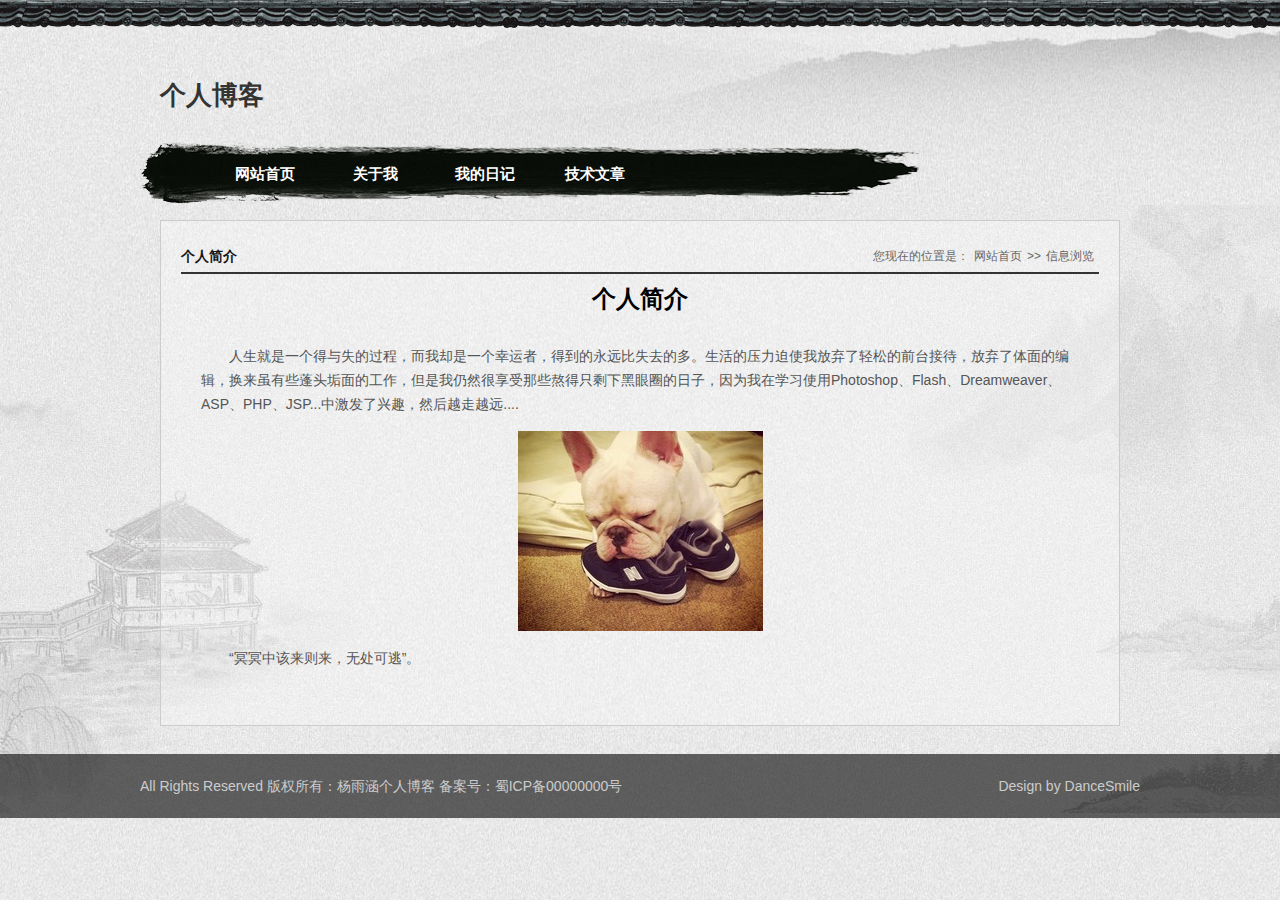
==== about.html @ 8fa110b2 "博客" ====
<!doctype html>
<html>
<head>
<meta charset="gb2312">
<title>���˲���</title>
<link href="css/base.css" rel="stylesheet">
<link href="css/main.css" rel="stylesheet">
<link href="css/m.css" rel="stylesheet">

</head>
<body>
<div id="wrapper">
  <header>
    <div class="headtop"></div>
    <div class="contenttop">
      <div class="logo f_l">���˲���</div>
      <div class="blank"></div>
      
      <nav>
        <div class="navigation">
          <ul class="menu">
            <li><a href="index.html">��վ��ҳ</a></li>
            <li><a href="javascript:;">������</a>
              <ul>
                <li><a href="about.html">���˼��</a></li>
                <li><a href="javascript:;">�������</a></li>
              </ul>
            </li>
            <li><a href="javascript:;">�ҵ��ռ�</a>
              <ul>
                <li><a href="javascript:;">�����ռ�</a></li>
                <li><a href="javascript:;">ѧϰ�ʼ�</a></li>
              </ul>
            </li>
            <li><a href="javascript:;">��������</a></li>
          </ul>
        </div>
      </nav>
    </div>
  </header>
  <div class="container">
    <div class="con_content">
      <div class="about_box">
        <h2 class="nh1"><span>�����ڵ�λ���ǣ�<a href="javascript:;">��վ��ҳ</a>>><a href="javascript:;">��Ϣ���</a></span><b>���˼��</b></h2>
        <div class="f_box">
          <p class="a_title">���˼��</p>
          <p class="p_title"></p> 
        </div>
        <ul class="about_content">
          <p> ��������һ������ʧ�Ĺ��̣�����ȴ��һ�������ߣ��õ�����Զ��ʧȥ�Ķࡣ�����ѹ����ʹ�ҷ��������ɵ�ǰ̨�Ӵ�������������ı༭����������Щ��ͷ����Ĺ�������������Ȼ��������Щ����ֻʣ�º���Ȧ�����ӣ���Ϊ����ѧϰʹ��Photoshop��Flash��Dreamweaver��ASP��PHP��JSP...�м�������Ȥ��Ȼ��Խ��ԽԶ....</p>
          <p><img src="images/01.jpg"></p>
          <p>��ڤڤ�и����������޴����ӡ��� </p>
        </ul>
      </div>
    </div>
    <div class="blank"></div>
  </div>
  <footer>
    <div class="footer">
      <div class="f_l">
        <p>All Rights Reserved ��Ȩ���У�<a href="javascript:;">���꺭���˲���</a> �����ţ���ICP��00000000��</p>
      </div>
      <div class="f_r textr">
        <p>Design by DanceSmile</p>
      </div>
    </div>
  </footer>
</div>
<script type="text/javascript" src="js/jquery.js"></script>
<script>
  window.onload = function ()
  {
    var oH2 = document.getElementsByTagName("h2")[0];
    var oUl = document.getElementsByTagName("ul")[0];
    oH2.onclick = function ()
    {
      var style = oUl.style;
      style.display = style.display == "block" ? "none" : "block";
      oH2.className = style.display == "block" ? "open" : ""
    }
  }
  $(function() {
    $(".menu ul").css({display: "none"}); // Opera Fix
    $(".menu li").hover(function(){
      $(this).find('ul:first').css({visibility: "visible",display: "none"}).slideDown("normal");
    },function(){
      $(this).find('ul:first').css({visibility: "hidden"});
    });
  });
</script>
</body>
</html>
---- css/base.css ----
@charset "gb2312";
* { margin: 0; padding: 0 }
body { font: 14px "΢���ź�", Arial, Helvetica, sans-serif; background: url(../images/bg.jpg) repeat; color: #555 }
img { border: 0; display: block }
ul, li { list-style: none; }
input, button { border: none; outline: none; }
a { text-decoration: none; color: #333 }
.clear { clear: both; }
.blank { height: 8px; overflow: hidden; width: 100%; margin: auto; clear: both }
.f_l { float: left }
.f_r { float: right }
/*topnav*/
.topnav { line-height: 50px; height: 50px; color: #000; text-align: center; background: rgba(255, 255, 255, 0.58); position: fixed; width: 100%; top: 0; z-index: 999; box-shadow: #333 0px 2px 2px }
.topnav a { color: #000; font-weight: bold; margin: 0 5px }
#wrapper { background: url(../images/footside.jpg) bottom center no-repeat; overflow: hidden; }
header { width: 100%; background: url(../images/yuanshan.jpg) right bottom no-repeat }
.headtop { background: url(../images/topbg.jpg) repeat-x; height: 28px; }
.contenttop { width: 1000px; margin: auto; }
.logo { padding: 50px 0 20px 20px; font-size: 26px; font-family: "΢���ź�", sans-serif; color: #333; font-weight: bold; }
/*search*/
.search { width: 240px; margin: 50px 0 0 0 }
.input_text { padding-left: 5px; border: 1px solid #ccc; width: 158px; height: 26px; line-height: 26px; background-color: #e5e5e5; }
.input_submit { background-color: #333; color: #FFF; margin-left: 5px; width: 50px; border: none; cursor: pointer; height: 28px; line-height: 28px; border-radius: 5px; }
/*nav*/
nav { margin: 0 0 15px 0 }
.navigation { height: 64px; background: url(../images/navbg.png) no-repeat; font-family: "΢���ź�"; }
.menu { position: relative; margin-left: 70px; padding-top: 10px }
.menu li { float: left; width: 110px; text-align: center; position: relative; line-height: 46px; }
.menu li a { display: block; text-decoration: none; color: #fff; font-size: 15px; font-weight: bold }
.menu ul { position: relative; background: url(../images/footerbg.png); z-index: 300; }
.menu li ul { display: none; width: 110px; position: absolute; TOP: 40px; left: 0; }
.menu li ul li { font-size: 12px; height: 28px; line-height: 28px }
.menu li ul li a { font-size: 14px }
.menu li ul li a:hover { background: #000 }
/*phone  nav */
#mnav { display: none; width: 100%; position: absolute; top: 34px; right: 0; }
#mnav h2 { text-align: right; color: #fff; font-size: 18px; height: 52px; line-height: 52px; padding-left: 10px;  }
#mnav h2.open { text-align: right; background: rgba(1,1,1,0.8); width: 100%; }
#mnav ul { display: none; background: rgba(1,1,1,0.8); width: 100%; padding-bottom: 40px }
#mnav li { line-height: 40px;  font-size: 16px; display: block; overflow: hidden; text-align:center;  }
#mnav li ul{ display:block; overflow:hidden; background:none; padding-bottom:0; }
#mnav li ul li{ padding-left:10%; }
#mnav li ul li:before{ content:"-"; color:#fff; padding-right:10px}
#mnav li a { color: #fff }
/* Ĭ�ϲ˵��� */
#mnav h2 .navicon { margin-right: 15px; }
.navicon { display: inline-block; position: relative; width: 30px; height: 5px; background-color: #333; }
.navicon:before, .navicon:after { content: ''; display: block; width: 30px; height: 5px; position: absolute; background: #333; -webkit-transition-property: margin, -webkit-transform; transition-property: margin, -webkit-transform; transition-property: margin, transform; transition-property: margin, transform, -webkit-transform; -webkit-transition-duration: 300ms; transition-duration: 300ms; }
.navicon:before { margin-top: -10px; }
.navicon:after { margin-top: 10px; }
/* չ���󵼺���Ŀ */
#mnav h2.open .navicon { background:none }/* ʹ�ñ���ɫ�����м�ĺ��� */
#mnav h2.open .navicon:before { margin-top: 0; -webkit-transform: rotate(45deg); transform: rotate(45deg); }
#mnav h2.open .navicon:after { margin-top: 0; -webkit-transform: rotate(-45deg); transform: rotate(-45deg); }
#mnav h2.open .navicon:before, #mnav h2.open .navicon:after { content: ''; display: block; width: 30px; height: 5px; position: absolute; background: #fff; -webkit-transition-property: margin, -webkit-transform; transition-property: margin, -webkit-transform; transition-property: margin, transform; transition-property: margin, transform, -webkit-transform; -webkit-transition-duration: 300ms; transition-duration: 300ms; }

/*links*/
.links { width: 1000px; margin: 30px auto; overflow: hidden }
.links h2 { background: url(../images/linksbg.png) no-repeat left top; height: 38px }
.links li { float: left; border: #CCC 1px solid; padding: 5px; margin: 10px 10px }
.links li img { height: 51px }
.links li img:hover { opacity: 0.5 }
/*footer*/
footer { background: url(../images/footerbg.png) repeat-x; padding: 20px 0; color: #ccc; margin: 20px 0 0 0 }
.footer { width: 1000px; margin: auto; overflow: hidden }
.footer p { line-height: 24px; }
.footer a{ color:#ccc}
.textr { text-align: right }
---- css/main.css ----
@charset "gb2312";
.con_content { overflow: hidden; width: 958px; margin: auto; border: #CCC 1px solid; background: rgba(255,255,255,0.3); }
.about_box { padding: 20px; overflow: hidden; }
.about_content { line-height: 24px; font-size: 14px; padding: 20px }
.about_content p { margin-bottom: 15px; text-indent: 2em }
.about_content p img { margin: auto }
.nh1 { line-height: 31px; height: 31px; font-size: 14px; border-bottom: #333 2px solid; color: #171717; }
.nh1 span { float: right; font-size: 12px; color: #666; font-weight: normal }
.nh1 span a { color: #666; margin: 0 5px }
.nh1 span a:hover { color: #000 }
.con_left { width: 170px; float: left; margin-top: 10px; background: url(../images/tz.png) no-repeat }
.con_left ul { margin-top: 36px }
.con_left ul li { height: 40px; line-height: 40px; text-align: center; background: #f1f1f1; margin-bottom: 1px; border-bottom: #c7c7c7 1px solid }
.con_left ul li a { color: #333; display: block; }
.con_left ul li a:hover { background: #069; color: #fff }
.a_title { text-align: center; font-size: 24px; font-weight: bold; color: #000; line-height: 50px }
.p_title { text-align: center; font-size: 20px; color: #333; line-height: 50px; }
.a_content { line-height: 28px; font-size: 14px; padding: 10px 30px; color: #333 }
.a_content p { margin-bottom: 20px; text-indent: 2em; }
.box_p { border: #ccc 1px dashed; text-align: center; padding: 5px 0; margin: 0 30px 10px 30px; color: #999; }
.box_p a { color: #999 }
.box_p span { margin: 0 10px }
.nextinfos p { display: inline; margin-right: 20px }
.nextinfos { text-align: center; }
/* ��̬ */
.news_list { margin: 10px 0; overflow: hidden }
.news_list li { background: url(../images/libg.jpg) no-repeat left center; ; padding-left: 20px; line-height: 26px; font-size: 14px; border-bottom: #CCC dotted 1px }
.news_list li span { float: right; color: #999; font-size: 12px; padding-right: 10px }
.news_list li a { color: #333 }
.news_list li a:hover { color: #f00; text-decoration: underline }
.pagelist { text-align: center; color: #666; width: 100%; clear: both; margin: 20px 0; padding-top: 20px }
.pagelist a { color: #666; margin: 0 2px; border: 1px solid #000; padding: 5px 10px; }
.pagelist a:hover { color: #f00; text-decoration: underline }
.pagelist > b { border: 1px solid #000; padding: 5px 10px; }
.blogs { padding: 20px 0; position: relative; border-bottom: #999 1px dashed; overflow: hidden; width: 780px; }
.blogs h3 { font-size: 16px; font-weight: bold; transition: all .5s; margin-bottom: 10px }
.blogs h3 a { color: #474645; }
.blogs h3 a:hover { text-decoration: underline }
.blogs figure { float: left; width: 25%; overflow: hidden; }
.blogs figure img { width: 100%; margin: auto; -moz-transition: all 0.5s; -webkit-transition: all 0.5s; -o-transition: all 0.5s; transition: all 0.5s; }
.blogs figure:hover img { -moz-transform: scale(1.1); -webkit-transform: scale(1.1); -o-transform: scale(1.1); -ms-transform: scale(1.1); }
.blogs ul { float: right; line-height: 22px; width: 72%; color: #756F71; position: relative }
.blogs:hover { background: #f9f9f9 }
.autor { overflow: hidden; clear: both; display: inline-block; color: #838383; width: 100%; background: #f1f1f1; padding-left: 10px }
.autor span { margin: 0 10px 0 0; }
.autor span a { color: #759b08; }
.autor span a:hover { text-decoration: underline }
a.readmore { background: #fd8a61; color: #fff; padding: 5px 10px; float: right; margin: 20px 0 0 0; }
.pingl.f_r { padding: 0; }
/* ����ͼƬ�б�*/
.dtxw { overflow: hidden; margin: 30px auto }
.dttext { border-bottom: #838484 1px solid; margin-left: 40px; }
.dttext ul { padding: 20px 20px 20px 80px; overflow: hidden; }
.xwpic { width: 28%; overflow: hidden; background: #ccc; height: 140px; float: right; margin: 20px 0 0 0; }
.xwpic img { -webkit-transition: all 0.5s; -moz-transition: all 0.5s; -o-transition: all 0.5s; width: 100%; margin: auto }
.xwpic img:hover { -webkit-transform: scale(1.1); -moz-transform: scale(1.1); -o-transform: scale(1.1); -ms-transform: scale(1.1); }
.dtxw li { width: 100%; position: relative; clear: both; list-style: none; margin-bottom: 30px; overflow: hidden }
.dtxw li:first-child::before { content: "01"; position: absolute; left: 40px; top: 40px; font-size: 40px; color: #aeaeae }
.dtxw li:nth-child(2)::before { content: "02"; position: absolute; left: 40px; top: 40px; font-size: 40px; color: #aeaeae }
.dtxw li:nth-child(3)::before { content: "03"; position: absolute; left: 40px; top: 40px; font-size: 40px; color: #aeaeae }
.dtxw li:nth-child(4)::before { content: "04"; position: absolute; left: 40px; top: 40px; font-size: 40px; color: #aeaeae }
.dtxw li:nth-child(5)::before { content: "05"; position: absolute; left: 40px; top: 40px; font-size: 40px; color: #aeaeae }
.dtxw li:nth-child(6)::before { content: "06"; position: absolute; left: 40px; top: 40px; font-size: 40px; color: #aeaeae }
.dtxw li:nth-child(7)::before { content: "07"; position: absolute; left: 40px; top: 40px; font-size: 40px; color: #aeaeae }
.dtxw li:nth-child(8)::before { content: "08"; position: absolute; left: 40px; top: 40px; font-size: 40px; color: #aeaeae }
.dtxw li:nth-child(9)::before { content: "09"; position: absolute; left: 40px; top: 40px; font-size: 40px; color: #aeaeae }
.dtxw li:nth-child(10)::before { content: "10"; position: absolute; left: 40px; top: 40px; font-size: 40px; color: #aeaeae }
.dtxw li:hover img { -webkit-transform: scale(1.1); -moz-transform: scale(1.1); -o-transform: scale(1.1); -ms-transform: scale(1.1); }
.binfo { color: #999; margin-top: 20px; }
.binfo span { margin-right: 20px }
.binfo .lm a { color: #000 }
.dttext h2 { font-size: 18px; font-weight: normal; padding: 5px 10px; background: #333; margin-bottom: 10px; color:#fff }
.dttext h2 a { color: #FFF }
.dttext { line-height: 24px; overflow: hidden }
/* ͼƬչʾ */
.lispic { padding: 20px 0; overflow: hidden; }
.lispic li { float: left; text-align: center; width: 200px; border: #ccc 5px solid; overflow: hidden; background: #ccc; margin: 10px 10px 10px 9px; position: relative }
.lispic li i{display: block;height: 160px; width: 100%; overflow:hidden }
.lispic li img { width:100%; -webkit-transition: all 0.5s; -moz-transition: all 0.5s; -o-transition: all 0.5s; }
.lispic li span { padding: 10px 0; display: block; position: absolute; overflow: hidden; text-align: center; bottom: 0; background: rgba(0, 0, 0, 0.55); width: 100%; color: #fff; }
.lispic li img:hover { -webkit-transform: scale(1.1); -moz-transform: scale(1.1); -o-transform: scale(1.1); -ms-transform: scale(1.1); }
---- css/m.css ----
@charset "gb2312";

/* ����960px��С��1199px */ 
 @media screen and (min-width: 960px) and (max-width: 1199px) {
header, article, .footer, .container, .contenttop { width: 100%; margin: auto;  }
.contenttop { overflow: hidden }
.logo { padding: 20px 0 20px 20px; }
.footer .f_l, .footer .f_r { float: none; text-align: center }
.container { padding: 20px; width: auto; margin: 0 10px }
.blogpic { background: none }
.jztop, .jzend { background-size: 100% 100%; width: 100%; }
.bloglist { width: 60% }
.con_content { width: 100% }
footer { width: 100% }
}
 
 /* ����768px��С��959px */ 
 @media screen and (min-width: 768px) and (max-width: 959px) {
header, article, .footer, .container, .contenttop { width: 100%; margin: auto; }

.logo { padding: 20px 0 20px 20px; }
.footer .f_l, .footer .f_r { float: none; text-align: center }
.container { padding: 20px; width: auto; margin: 0 10px }
.blogpic { background: none }
.jztop, .jzend { background-size: 100% 100%; width: 100%; }
.bloglist { width: 55% }
.r_box { width: 36% }
.blogtitle { text-overflow: ellipsis; white-space: nowrap; overflow: hidden; }
.con_content { width: 100% }
.lispic li { margin: 0 5px 5px 0 }
footer { width: 100% }
}
 
 
/* ����480px��С��767px */
@media only screen and (min-width: 480px) and (max-width: 767px) {
header, article, .footer, .container, .bloglist, .contenttop { width: 100%; margin: auto;}
.navigation { display: none }
.contenttop { height: 60px; overflow: hidden }
.logo { padding: 20px 0 20px 20px; }
.blogtitle { text-overflow: ellipsis; white-space: nowrap; overflow: hidden; }
.footer .f_l, .footer .f_r { float: none; text-align: center }
.container { padding: 20px; width: auto; margin: 0 10px }
.blogpic { background: none }
.jztop, .jzend { background-size: 100% 100%; width: 100%; }
#mnav { display: block; z-index: 99999; }
.search { display: none }
.r_box { width: 100%; margin: 0 }
.con_content { width: 100% }
.xwpic { width: 100% }
.dtxw li::before { display: none }
.dttext { margin-left: 0 }
.dttext ul { display: block; width: 100%; padding: 0 0 0 0 }
.dttext h2 { text-overflow: ellipsis; white-space: nowrap; overflow: hidden; }
.nh1 span { display: none }
.lispic li { width: 90% }
footer { width: 100% }
}
/* С��479px */
@media only screen and (max-width: 479px) {
header, article, .footer, .container, .bloglist, .contenttop { width: 100%; margin: auto;  }
.navigation { display: none }
.contenttop { height: 60px; overflow: hidden }
.logo { padding: 20px 0 20px 20px; }
.blogtitle { text-overflow: ellipsis; white-space: nowrap; overflow: hidden; }
.footer .f_l, .footer .f_r { float: none; text-align: center }
.container { padding: 20px; width: auto; margin: 0 10px }
.blogpic { background: none }
.jztop, .jzend { background-size: 100% 100%; width: 100%; }
#mnav { display: block; z-index: 99999; }
.search { display: none }
.r_box { width: 100%; margin: 0 }
.con_content { width: 100% }
.xwpic { width: 100% }
.dtxw li::before { display: none }
.dttext { margin-left: 0 }
.dttext ul { display: block; width: 100%; padding: 0 0 0 0 }
.dttext h2 { text-overflow: ellipsis; white-space: nowrap; overflow: hidden; }
.nh1 span { display: none }
.lispic li { width: 90% }
footer { width: 100% }
}
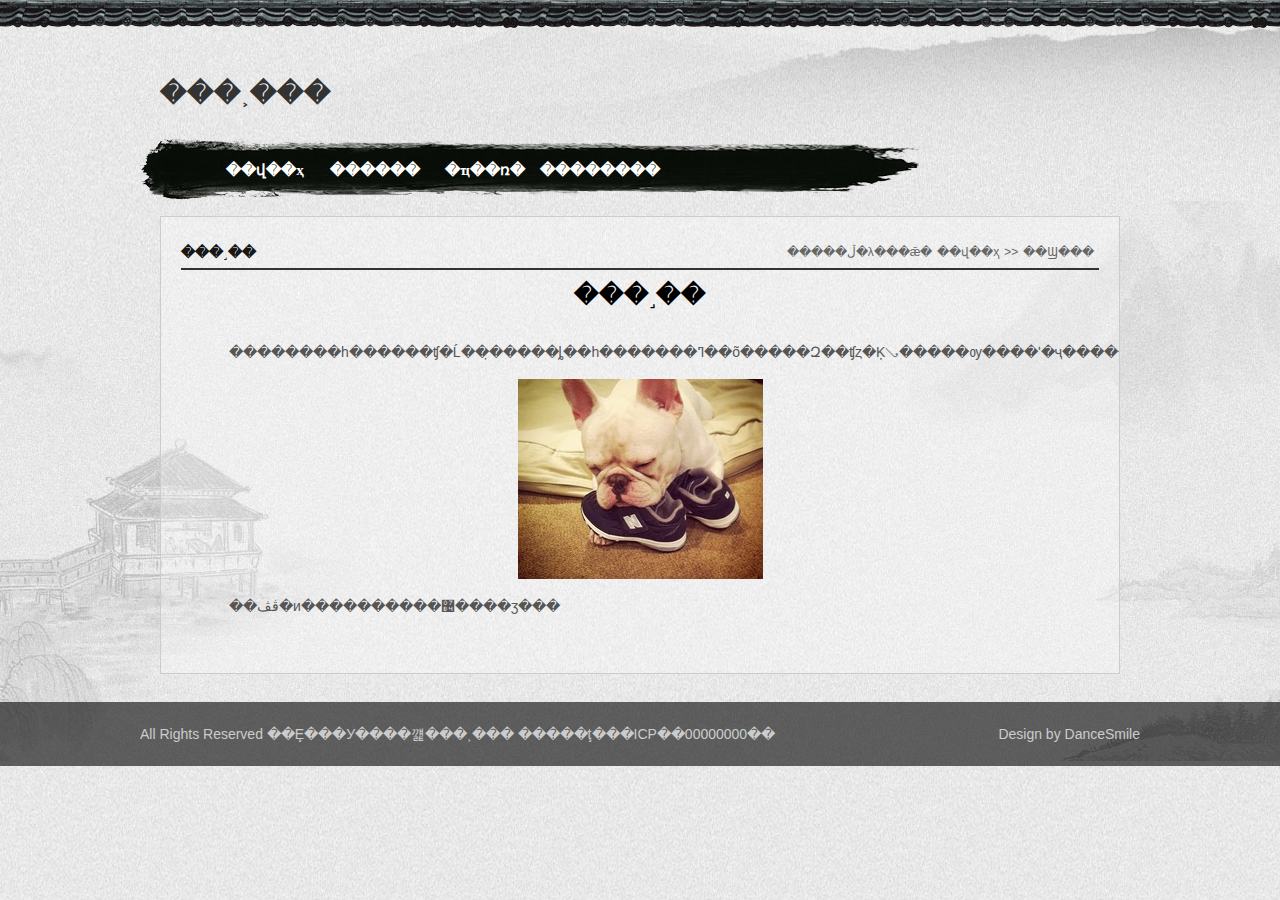
==== commit 3a9ee870: "boke" ====
--- a/about.html
+++ b/about.html
@@ -1,7 +1,7 @@
 <!doctype html>
 <html>
 <head>
-<meta charset="gb2312">
+<meta charset="UTF-8">
 <title>���˲���</title>
 <link href="css/base.css" rel="stylesheet">
 <link href="css/main.css" rel="stylesheet">
